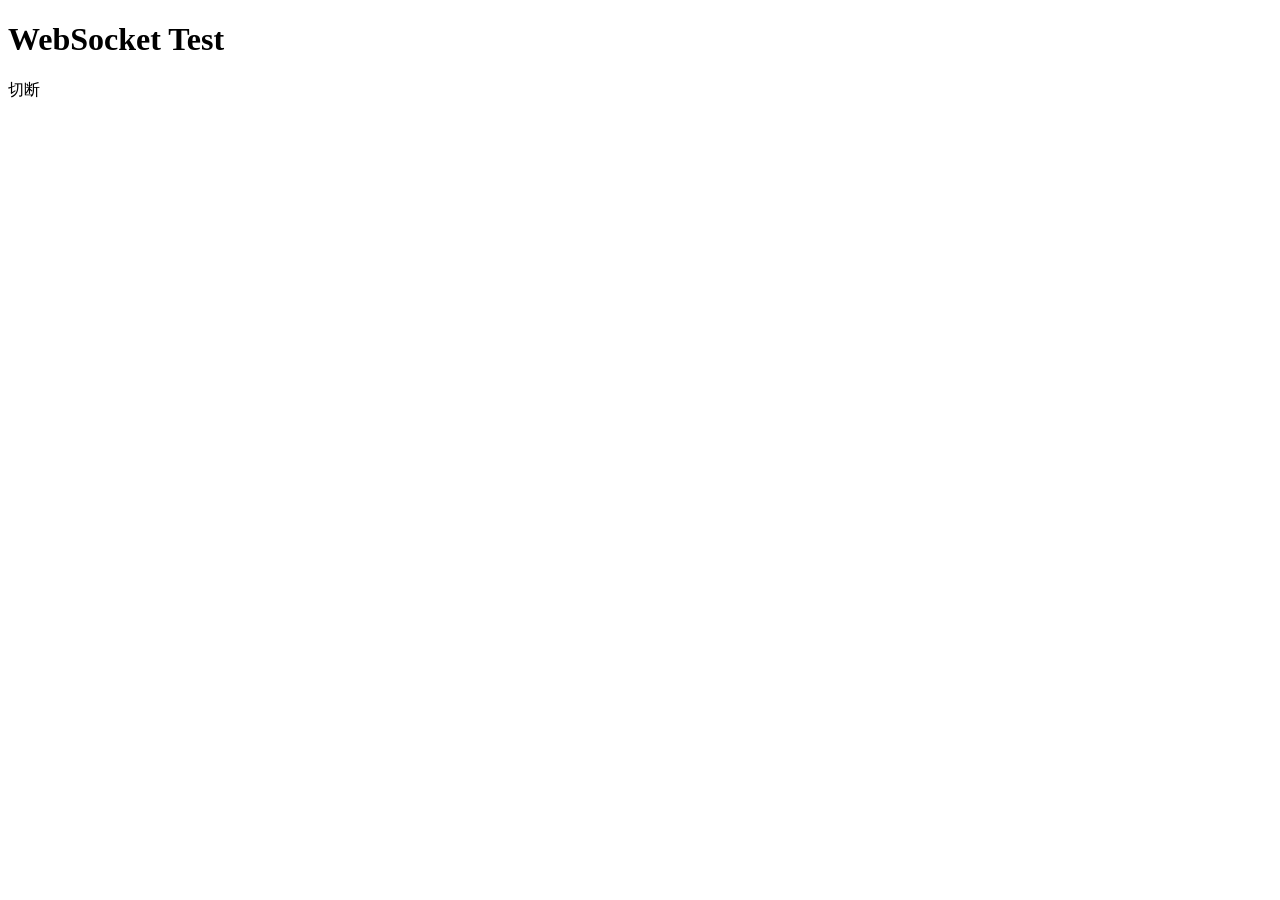
==== monitor/templates/monitor/websocket_test.html @ 52e2ad70 "構築中" ====
<!DOCTYPE html>
<html lang="ja">
<head>
    <meta charset="UTF-8">
    <title>WebSocket Test</title>
</head>
<body>
    <h1>WebSocket Test</h1>

    <p id="status">接続中...</p>
    <pre id="message"></pre>

    <script>
        const protocol =
            window.location.protocol === "https:" ? "wss:" : "ws:";

        const socket = new WebSocket(
            `${protocol}//${window.location.host}/ws/monitor/`
        );

        const status = document.getElementById("status");
        const message = document.getElementById("message");

        socket.onopen = () => {
            status.textContent = "接続成功";
        };

        socket.onmessage = (event) => {
            const data = JSON.parse(event.data);
            message.textContent = JSON.stringify(data, null, 2);
        };

        socket.onerror = () => {
            status.textContent = "接続エラー";
        };

        socket.onclose = () => {
            status.textContent = "切断";
        };
    </script>
</body>
</html>
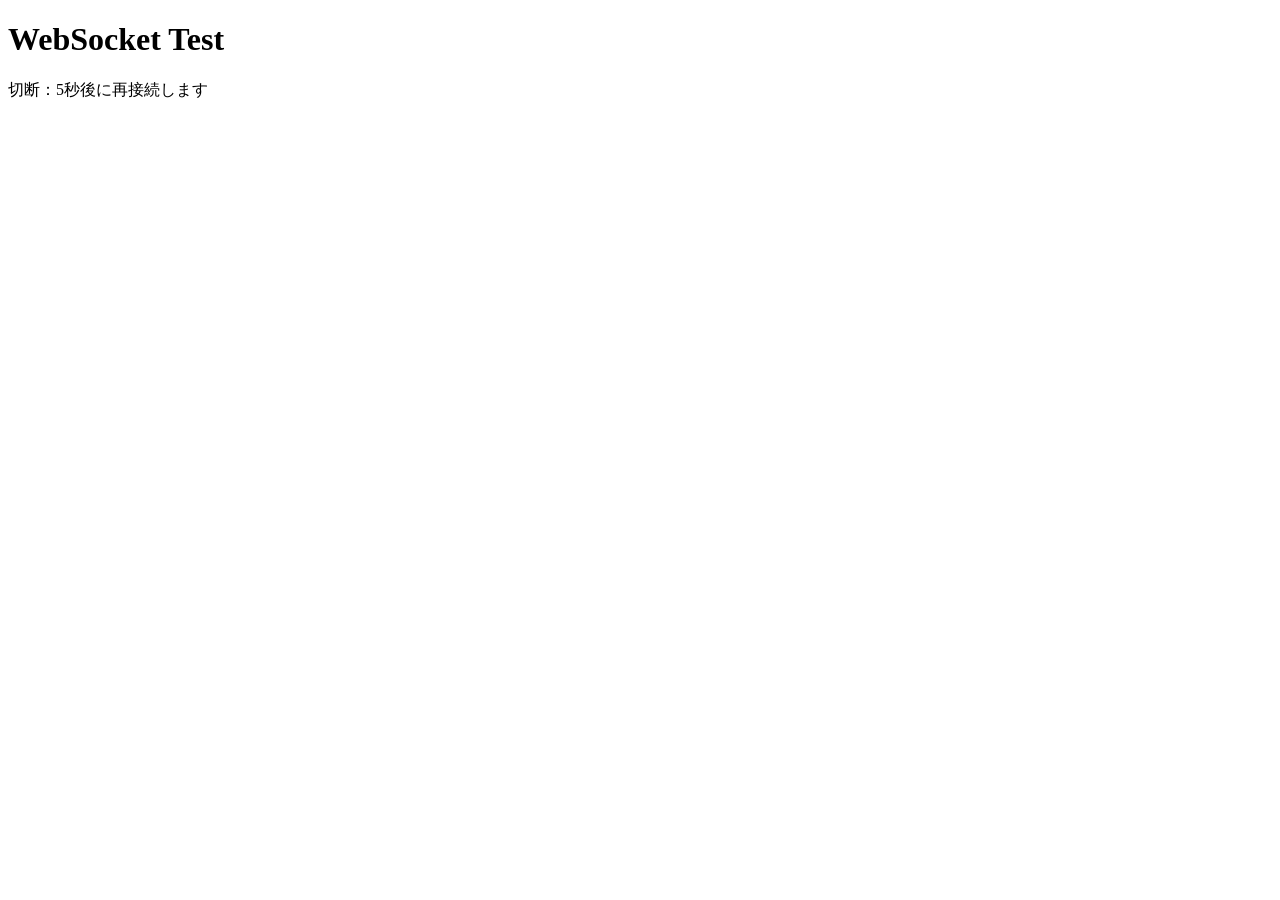
==== commit 6f0d30b8: "hertbeatの追加と動作確認" ====
--- a/monitor/templates/monitor/websocket_test.html
+++ b/monitor/templates/monitor/websocket_test.html
@@ -12,32 +12,76 @@
     <pre id="message"></pre>
 
     <script>
-        const protocol =
-            window.location.protocol === "https:" ? "wss:" : "ws:";
-
-        const socket = new WebSocket(
-            `${protocol}//${window.location.host}/ws/monitor/`
-        );
+        let socket = null;
+        let heartbeatTimer = null;
+        let reconnectTimer = null;
 
         const status = document.getElementById("status");
         const message = document.getElementById("message");
 
-        socket.onopen = () => {
-            status.textContent = "接続成功";
-        };
+        function connectWebSocket() {
+            const protocol =
+                window.location.protocol === "https:" ? "wss:" : "ws:";
 
-        socket.onmessage = (event) => {
-            const data = JSON.parse(event.data);
-            message.textContent = JSON.stringify(data, null, 2);
-        };
+            socket = new WebSocket(
+                `${protocol}//${window.location.host}/ws/monitor/`
+            );
 
-        socket.onerror = () => {
-            status.textContent = "接続エラー";
-        };
+            socket.onopen = () => {
+                status.textContent = "接続成功";
 
-        socket.onclose = () => {
-            status.textContent = "切断";
-        };
+                // ハートビートの二重起動を防止
+                if (heartbeatTimer !== null) {
+                    clearInterval(heartbeatTimer);
+                }
+
+                // 10秒ごとに生存通知を送信
+                heartbeatTimer = setInterval(() => {
+                    if (socket.readyState === WebSocket.OPEN) {
+                        socket.send(JSON.stringify({
+                            type: "heartbeat"
+                        }));
+                    }
+                }, 10000);
+            };
+
+            socket.onmessage = (event) => {
+                const data = JSON.parse(event.data);
+
+                message.textContent =
+                    JSON.stringify(data, null, 2);
+            };
+
+            socket.onerror = () => {
+                status.textContent = "接続エラー";
+            };
+
+            socket.onclose = (event) => {
+                if (heartbeatTimer !== null) {
+                    clearInterval(heartbeatTimer);
+                    heartbeatTimer = null;
+                }
+
+                // サーバーによるタイムアウト切断
+                if (event.code === 4000) {
+                    status.textContent = "タイムアウトにより切断されました";
+                    return;
+                }
+
+                // その他の切断は再接続
+                status.textContent = "切断：5秒後に再接続します";
+
+                if (reconnectTimer !== null) {
+                    clearTimeout(reconnectTimer);
+                }
+
+                reconnectTimer = setTimeout(() => {
+                    connectWebSocket();
+                }, 5000);
+            };
+        }
+
+        connectWebSocket();
     </script>
 </body>
 </html>
